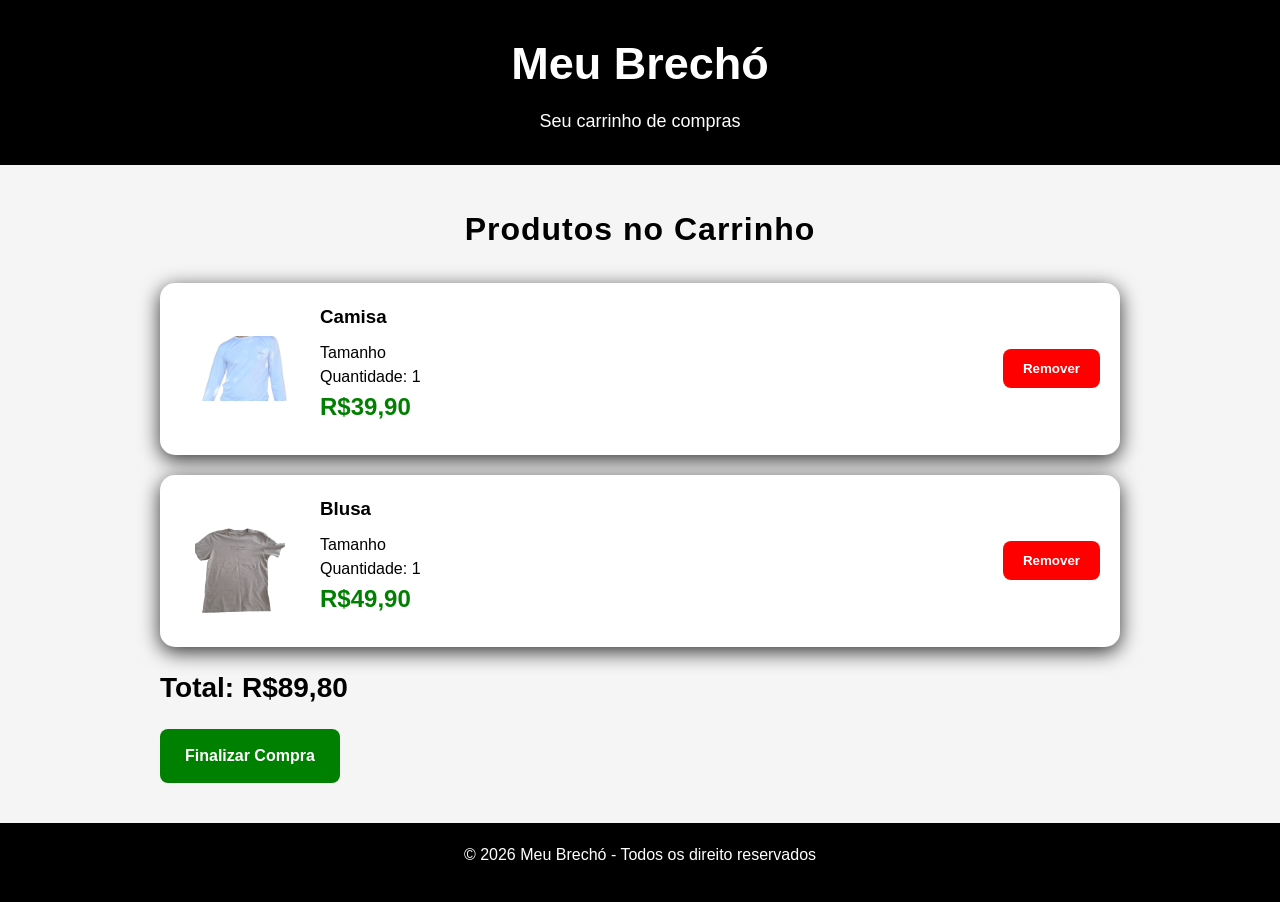
==== carrinho.html @ 77967101 "att 27 de junho" ====
<!DOCTYPE html>
<html lang="pt-br">
<head>
    <meta charset="UTF-8">
    <meta name="viewport" content="width=device-width, initial-scale=1.0">
    <link rel="stylesheet" href="style.css">
    <title>Carrinho - Brechó</title>
</head>
<body>

    <header>
        <h1>Meu Brechó</h1>
        <p>Seu carrinho de compras</p>
    </header>

    <main class="pagina-carrinho">

        <h2>Produtos no Carrinho</h2>

        <div class="item-carrinho">
            <img src="img/camisa.png" alt="Camisa">

            <div class="info-carrinho">
                <h3>Camisa</h3>
                <p>Tamanho</p>
                <p>Quantidade: 1</p>
                <p class="preco">R$39,90</p>
            </div>

            <button class="btn-remover">Remover</button>

        </div>

        <div class="item-carrinho">

            <img src="img/blusa1.png" alt="Blusa">

            <div class="info-carrinho">
                <h3>Blusa</h3>
                <p>Tamanho</p>
                <p>Quantidade: 1</p>
                <p class="preco">R$49,90</p>            

            </div>

            <button class="btn-remover">Remover</button>

            </div>

            <div class="resumo-carrinho">
                <h3>Total: R$89,80</h3>                

                <a href="checkout.html" class="btn-finalizar">
                    Finalizar Compra
                </a>

        </div>       

    </main>

    <footer>
        <p>&copy; 2026 Meu Brechó - Todos os direito reservados</p>
    </footer>
    
</body>
</html>
---- style.css ----
*{
    margin: 0;
    padding: 0;
    box-sizing: border-box;
}

body {
    margin: 0;
    font-family: Arial, Helvetica, sans-serif;

    background: #f5f5f5;
    line-height: 1.5;
}

header {
    background-color: black;
    color: white;
    text-align: center;
    padding: 30px;
}
header p {
    margin-top: 10px;
    font-size: 18px;
}
header h1 {
    font-size: 45px;
}

nav {
    margin-top: 20px;    
}

.menu {
    list-style: none;
    display: flex;
    justify-content: center;
    gap: 40px;  
    margin: 25px;  
}
.menu li a {
    text-decoration: none;
    color: white;
    font-size: 16px;
    font-weight: bold;
    transition: 0.3s;
}
.menu li a:hover {
    color: #00ff88;
}
.menu i {
    font-size: 22px;
}
.menu i:hover {
    color: #00ff88;
}

.pesquisar {
    margin-top: 20px;
    display: flex;
    justify-content: center;
    gap: 10px;    
}
.pesquisar input {
    width: 350px;
    padding: 12px;
    border: none;
    border-radius: 5px;
    outline: none;
}
.pesquisar button {
    padding: 12px 20px;
    border: none;
    background: green;
    color: white;
    border-radius: 5px;
    cursor: pointer;
}
.pesquisar button:hover {
    background: darkgreen;
}

.produtos {    
    display: flex;
    justify-content: center;
    gap: 30px;
    padding: 30px;
    flex-wrap: wrap;
   
}

.produto {
    background: white;
    position: relative;
    width: 320px;
    border: 1px solid #ddd;
    padding: 20px;
    border-radius: 10px;
    text-align: center;
    box-shadow: 0 0 15px rgba(0,0,0,0.1);
    transition: 0.3s;
}
.produto img {
    width: 100%;
    height: 280px;
    object-fit: contain;
}
.produto:hover {
    transform: translateY(-8px) scale(1.02);
}
.produto h2 {
    font-weight: bold;
    letter-spacing: 1px;

    margin: 15px 0;
}

.badge {
    position: absolute;
    top: 15px;
    left: 15px;
    background: red;
    color: white;
    padding: 8px 12px;
    font-size: 12px;
    font-weight: bold;
    border-radius: 20px;
    box-shadow: 0 0 8px rgba(0,0,0,0.2);
}

.avaliacao {
    color: gold;
    font-size: 20px;
    margin-bottom: 10px;
}

.newsletter {
    background: black;
    color: white;
    text-align: center;
    padding: 50px 20px;
    margin-top: 40px;
}
.newsletter h2 {
    font-weight: bold;
    letter-spacing: 1px;

    font-size: 32px;
    margin-bottom: 20px;
}
.newsletter p {
    margin-bottom: 20px;
    color: #ccc;
}
.newsletter-box {
    display: flex;
    justify-content: center;
    gap: 10px;
    flex-wrap: wrap;
}
.newsletter-box input {
    width: 300px;
    padding: 14px;
    border: none;
    border-radius: 5px;
}
.newsletter-box button {
    padding: 14px 20px;
    border: none;
    background: green;
    color: white;
    border-radius: 5px;
    cursor: pointer;
}
.newsletter-box button:hover {
    background: darkgreen;
}

.preco {
    font-size: 24px;
    font-weight: bold;
    color: green;
    margin-bottom: 10px;
}

.btn-comprar {

    display: block;
    text-decoration: none;
    text-align: center;

    background-color: green;
    color: white;
    border: none;
    padding: 12px;
    width: 100%;
    margin-top: 10px;
    cursor: pointer;
    border-radius: 8px;
    font-weight: bold;
    transition: 0.3s;
}
.btn-comprar:hover {
    background-color: darkgreen;
}
.btn-detalhes {
    background: #333;
    color: white;
    border: none;
    padding: 12px;
    width: 100%;
    margin-top: 10px;
    cursor: pointer;
    border-radius: 8px;
    font-weight: bold;
    transition: 0.3s;
}
.btn-detalhes:hover {
    background: black;
}

.carrinho {
    padding: 25px;
    margin: 20px auto;
    border-radius: 15px;
    box-shadow: 0 5px 20px rgba(0,0,0,0.8);
    width: 95%;
    background: white;
    border: 1px solid #eee;
}
.carrinho h2 {
    margin-bottom: 20px;    
    font-size: 28px;
    color: #222;
    border-bottom: 2px solid #f2f2f2;
    padding-bottom: 10px;

    font-weight: bold;
    letter-spacing: 1px;
}

#lista-carrinho {
    display: flex;
    flex-direction: column;
    gap: 12px;
}

#lista-carrinho li {
    color: #444;
    list-style: none;
    padding: 15px;
    background: #f9f9f9;
    border-radius: 8px;
    border: 1px solid #eee;
    font-size: 16px;
}

.total {
    margin-top: 15px;
    font-size: 20px;
    font-weight: bold;
    color: green;
}

.banner {
    width: 100%;
    height: 400px;
    overflow: hidden;
    position: relative;  
}

.slides {   
   width: 100%;
   height: 100%;
   position: relative;
}
.slide {
    width: 100%;
    height: 100%;
    object-fit: cover;
    position: absolute;
    opacity: 0;
    transition: opacity 1s ease-in-out;
}
.slide.ativo {
    opacity: 1;
}

.slide img {
    width: calc(100% / 3);
    height: 100%;
    object-fit: cover;
}

@keyframes slideBanner {
    0%, 30% {
        transform: translateX(0);
    }
    35%, 60% {
        transform: translateX(-33.333%);
    }
    38% {
        transform: translateX(-100%);
    }  
    65%, 100% {
        transform: translateX(-66.666%);
    }   
}



.categoria {
    background: white;
    padding: 15px 30px;
    border-radius: 30px;
    font-weight: bold;
    cursor: pointer;
    box-shadow: 0 0 8px rgba(0,0,0,0.1);
    transition: 0.3s;
}
.categoria:hover {
    background: black;
    color: white;
    transform: scale(1.05);
}
.categorias {
    display: flex;
    justify-content: center;
    gap: 20px;
    padding: 20px;
    flex-wrap: wrap;
    margin-bottom: 20px;
}


.modal {
    display: none;
    position: fixed;
    top: 0;
    left: 0;
    width: 100%;
    height: 100%;
    background: rgba(0,0,0,0.7);
   
    justify-content: center;
    align-items: center;

    padding: 20px;
}
.modal-conteudo {
    background: white;
    width: 90%;
    max-width: 500px;
    padding: 35px;
    border-radius: 20px;
    text-align: center;
    position: relative;  
    box-shadow: 0 10px 30px rgba(0,0,0,0.25);      
}
.modal-conteudo img {
    width: 100%;
    max-width: 280px;
    height: 280px;
    object-fit: contain;
    margin-bottom: 20px;
}
.modal-conteudo h2 {
    margin-top: 10px;
    font-size: 32px;
    color: #222;

    font-weight: bold;
    letter-spacing: 1px;
}
.modal-preco {
    color: green;
    font-size: 32px;
    font-weight: bold;
    margin-bottom: 15px 0;
}
.modal-conteudo p {
    font-size: 17px;
    color: #666;
    line-height: 1.6;
    margin-bottom: 20px;
}

.fechar {
    position: absolute;
    top: 15px;
    right: 20px;
    font-size: 32px;
    cursor: pointer;
    font-weight: bold;
    color: #444;
}
.fechar:hover {
    color: red;
    transform: scale(1.2);
}




footer {
    background-color: black;
    color: white;
    text-align: center;
    padding: 20px;
    margin-top: 0px;
}

footer p {
    margin-bottom: 15px;
}
.redes-sociais {
    margin-top: 20px;
}
.redes-sociais a {
    color: white;
    font-size: 25px;
    margin: 0 15px;
    transition: 0.3s;
}
.redes-sociais a:hover {
    color: #00ff88;
}

.filtros {
    background: white;
    padding: 25px;
    margin: 20px;
    border-radius: 15px;
    box-shadow: 0 5px 20px rgba(0,0,0,0.8);
    text-align: center;
}
.filtros h2 {
    font-size: 28px;
    margin-bottom: 20px;
    color: #222;

    font-weight: bold;
    letter-spacing: 1px;
}
.filtro-box {
    display: flex;
    justify-content: center;
    gap: 15px;
    flex-wrap: wrap;
}
.filtro-box select {
    width: 180px;
    padding: 12px;
    border: 1px solid #ccc;
    border-radius: 8px;
    outline: none;
    font-size: 15px;
    cursor: pointer;
    transition: 0.3s;
}
.filtro-box select:hover {
    border-color: green;
}

.btn-filtrar {
    background: green;
    color: white;
    border: none;
    padding: 12px 20px;
    border-radius: 8px;
    cursor: pointer;
    font-weight: bold;
    transition: 0.3s;
}
.btn-filtrar:hover {
    background: darkgreen;
}

.pagamentos {
    background: white;
    padding: 40px;
    margin: 20px;
    border-radius: 15px;
    text-align: center;
    box-shadow: 0 5px 20px rgba(0,0,0,0.8);    
}
.pagamentos h2 {
    font-family: 30px;
    margin-bottom: 30px;
    color: #222;

    font-weight: bold;
    letter-spacing: 1px;
}
.pagamento-box {
    display: flex;
    justify-content: center;
    gap: 30px;
    flex-wrap: wrap;
}
.pagamento-item {
    background: #f9f9f9;
    padding: 25px;
    width: 220px;
    border-radius: 12px;
    transition: 0.3s;
    cursor: pointer;
}
.pagamento-item:hover {
    transform: translateY(-5px);
    box-shadow: 0 5px 15px rgba(0,0,0,0.1);
}
.pagamento-item i {
    font-size: 40px;
    color: green;
    margin-bottom: 15px;
}
.pagamento-item p {
    font-size: 18px;
    font-weight: bold;
    color: #333;
}

.entrega {
    background: white;
    padding: 40px 20px;
    margin: 20px;
    border-radius: 15px;
    text-align: center;
    box-shadow: 0 5px 20px rgba(0,0,0,0.8);
}
.entrega h2 {
    font-size: 30px;
    margin-bottom: 30px;
    color: #222;

    font-weight: bold;
    letter-spacing: 1px;
}
.entrega-box {
    display: flex;
    justify-content: center;
    gap: 30px;
    flex-wrap: wrap;
}
.entrega-item {
    background: #f9f9f9;
    padding: 25px;
    width: 250px;
    border-radius: 12px;
    transition: 0.3s;
}
.entrega-item:hover {
    transform: translateY(-5px);
    box-shadow: 0 5px 15px rgba(0,0,0,0.1);
}
.entrega-item i {
    font-size: 40px;
    color: green;
    margin-bottom: 15px;
}
.entrega-item p {
    font-size: 17px;
    font-weight: bold;
    color: #333;
}

.depoimentos {
    background: white;
    padding: 40px 20px;
    margin: 20px;
    border-radius: 15px;
    text-align: center;
    box-shadow: 0 5px 20px rgba(0,0,0,0.8);    
}
.depoimentos h2 {
    font-size: 30px;
    margin-bottom: 30px;
    color: #222;

    font-weight: bold;
    letter-spacing: 1px;
}
.depoimentos-box {
    display: flex;
    justify-content: center;
    gap: 25px;
    flex-wrap: wrap;
}
.depoimento-item {
    background: #f9f9f9;
    padding: 25px;
    width: 300px;
    border-radius: 12px;
    border-left: 5px solid green;
    text-align: left;
    transition: 0.3s;
}
.depoimento-item:hover {
    transform: translateY(-5px);
    box-shadow: 0 5px 15px regba(0,0,0,0.1);
}
.depoimento-item p {
    font-size: 16px;
    color: #555;
    margin-bottom: 15px;
    line-height: 1.6;
}
.depoimento-item h4 {
    color: green;
    font-size: 16px;
}




.pagina-carrinho {
    padding: 40px 20px;
    max-width: 1000px;
    margin: auto;
}
.pagina-carrinho h2 {
    text-align: center;
    margin-bottom: 30px;
    font-size: 32px;

    font-weight: bold;
    letter-spacing: 1px;
}
.item-carrinho {
    background: white;
    display: flex;
    align-items: center;
    gap: 20px;
    padding: 20px;
    margin-bottom: 20px;
    border-radius: 15px;
    box-shadow: 0 5px 20px rgba(0,0,0,0.8);
}
.item-carrinho img {
    width: 120px;
    height: 120px;
    object-fit: contain;
}
.info-carrinho {
    flex: 1;
}
.info-carrinho h3 {
    margin-bottom: 10px;
}
.btn-remover {
    background: red;
    color: white;
    border: none;
    padding: 12px 20px;
    border-radius: 8px;
    font-weight: bold;
    transition: 0.3s;
    cursor: pointer;
}
.btn-remover:hover {
    background: darkred;
}
.resumo-carrinho h3 {
    margin-bottom: 20px;
    font-size: 28px;    
}
.btn-finalizar {

    display: inline-block;
    text-decoration: none;
    text-align: center;

    background: green;
    color: white;
    border: none;
    padding: 15px 25px;
    border-radius: 8px;
    font-weight: bold;
    transition: 0.3s;
    cursor: pointer;
    font-size: 16px;
}
.btn-finalizar:hover {
    background: darkgreen;
}

.checkout {
    max-width: 1000px;
    margin: auto;
    padding: 40px 20px;
}
.checkout h2 {
    text-align: center;
    margin-bottom: 30px;
    font-size: 32px;

    font-weight: bold;
    letter-spacing: 1px;
}
.checkout-form {
    background: white;
    padding: 30px;
    border-radius: 15px;
    box-shadow: 0 5px 20px rgba(0,0,0,0.8);
    display: grid;
    grid-template-columns: 1fr 1fr;
    gap: 20px;
}
.checkout-form input {
    padding: 14px;
    border: 1px solid #ccc;
    border-radius: 8px;
    outline: none;
}
.checkout-form input:focus {
    border-color: green;
} 
.resumo-pedido {
    background: white;
    margin-top: 30px;
    padding: 30px;
    border-radius: 15px;
    text-align: center;
    box-shadow: 0 5px 20px rgba(0,0,0,0.8);
}
.resumo-pedido h3 {
    margin-bottom: 20px;
    font-size: 28px;
}
.resumo-pedido p {
    margin-bottom: 10px;
    color: #555;
}
.resumo-pedido h4 {
    margin: 20px 0;
    font-size: 24px;
    color: green;
}

.confirmacao {
    display: flex;
    justify-content: center;
    align-items: center;
    padding: 60px 20px;
    min-height: 70vh;
}
.confirmacao-box i {
    font-size: 80px;
    color: green;
    margin-bottom: 20px;
}
.confirmacao-box h2 {
    font-size: 36px;
    margin-bottom: 20px;
    color: #222;
}
.confirmacao-box p {
    font-size: 18px;
    color: #555;
    margin-bottom: 15px;
    line-height: 1.6;
}

.btn-voltar-loja {
    display: inline-block;
    margin-top: 20px;
    background: green;
    color: white;
    padding: 15px 25px;
    border-radius: 8px;
    text-decoration: none;
    font-weight: bold;
    transition: 0.3s;
}
.btn-voltar-loja:hover {
    background: darkgreen;
}

.destaques {
    background: white;
    padding: 40px 20px;
    margin: 20px;
    border-radius: 15px;
    text-align: center;
    box-shadow: 0 5px 20px rgba(0,0,0,0.8);
}
.destaques h2 {
    font-size: 32px;
    margin-bottom: 30px;
    color: #222;    
}
.destaques-box {
    display: flex;
    justify-content: center;
    gap: 25px;
    flex-wrap: wrap;
}
.destaque-item {
    width: 250px;
    background: #f9f9f9;
    padding: 20px;
    border-radius: 15px;
    transition: 0.3s;
}
.depoimento-item:hover {
    transform: translateY(-8px);
    box-shadow: 0 5px 20px rgba(0,0,0,0.1);    
}
.destaque-item img {
    width: 100%;
    min-height: 220px;
    object-fit: contain;
}
.destaque-item h3 {
    margin: 15px 0 10px;
    color: #222;    
}
.destaque-item p {
    color: green;
    font-weight: bold;
}





















@media (max-width: 768px) {
    .produtos {
        flex-direction: column;
        align-items: center;
    }

    .produto {
        width: 90%;
    }

    .filtro-box {
        flex-direction: column;
        align-items: center;
    }
    .filtro-box select {
        width: 90%;
    }

    .btn-filtrar {
        width: 90%;
    }

    .pagamento-box {
        flex-direction: column;
        align-items: center;
    }

    .pagamento-item {
        width: 90%;
    }

   .entrega-box {
    flex-direction: column;
    align-items: center;
   }

   .entrega-item {
    width: 90%;
   }

   .depoimentos-box {
    flex-direction: column;
    align-items: center;
   }
   .depoimento-item {
    width: 90%;
   }

   .checkout-form {
    grid-template-columns: 1fr;
   }

  .menu {
    flex-direction: column;
    align-items: center;
  }

  .pesquisar {
    flex-direction: column;
    align-items: center;
  }

  .pesquisar input {
    width: 90%;
  }

  .banner {
    height: 220px;
  }

  .destaques-box {
    flex-direction: column;
    align-items: center;
  }
  .destaque-item {
    width: 90%;
  }

}














@media (max-width: 768) {
    .item-carrinho {
        flex-direction: column;
        text-align: center;
    }
    .item-carrinho img {
        width: 180px;
        height: 180px;
    }
    .btn-remover {
        width: 100%;
    }
    .btn-finalizar {
        width: 100%;
    }
}














@media (max-width: 600px) {

    .modal-conteudo {
        width: 95;
        padding: 20px;
        border-radius: 15px;
    }

    .modal-conteudo img {
        width: 100%;
        max-width: 220px;
        height: 220px;
    }

    .modal-conteudo h2 {
        font-size: 24px;
    }

    .modal-conteudo p {
        font-size: 15px;
        line-height: 1.5;
    }

    .btn-comprar {
        padding: 14px;
        font-size: 16px;
    }

    .fechar {
        font-size: 28px;
        top: 10px;
        right: 15px;
    }
}





 @keyframes aparecer {
        from {
            opacity: 0;
            transform: scale(0.8);
        }

        to {
            opacity: 1;
            transform: scale(1);
        }
    }
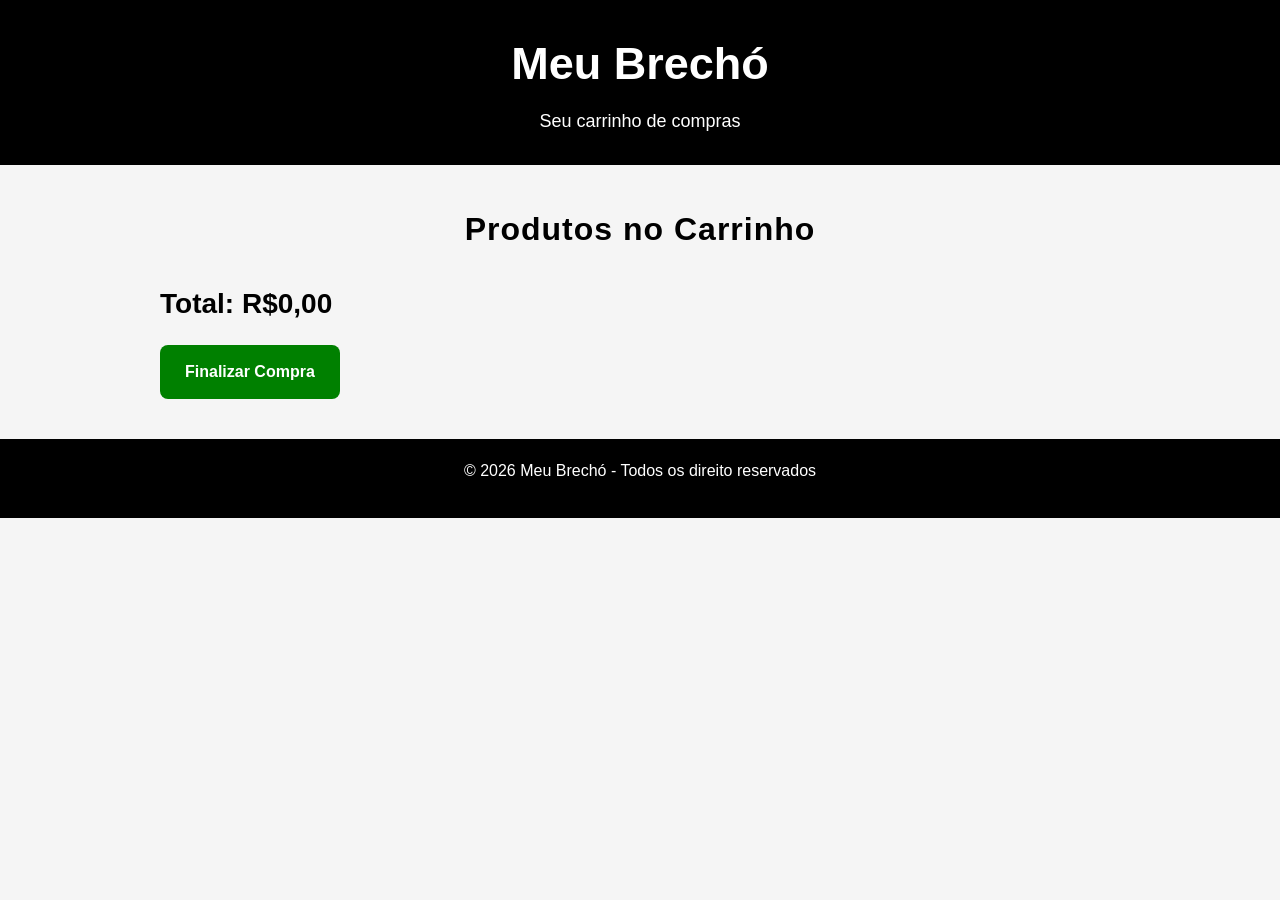
==== commit dca49cf4: "atualização html" ====
--- a/carrinho.html
+++ b/carrinho.html
@@ -4,6 +4,7 @@
     <meta charset="UTF-8">
     <meta name="viewport" content="width=device-width, initial-scale=1.0">
     <link rel="stylesheet" href="style.css">
+    <link rel="shortcut icon" href="img/favico4.png" type="image/x-icon">
     <title>Carrinho - Brechó</title>
 </head>
 <body>
@@ -17,50 +18,30 @@
 
         <h2>Produtos no Carrinho</h2>
 
-        <div class="item-carrinho">
-            <img src="img/camisa.png" alt="Camisa">
+            <div id="lista-carrinho-pagina">
 
-            <div class="info-carrinho">
-                <h3>Camisa</h3>
-                <p>Tamanho</p>
-                <p>Quantidade: 1</p>
-                <p class="preco">R$39,90</p>
-            </div>
-
-            <button class="btn-remover">Remover</button>
-
-        </div>
-
-        <div class="item-carrinho">
-
-            <img src="img/blusa1.png" alt="Blusa">
-
-            <div class="info-carrinho">
-                <h3>Blusa</h3>
-                <p>Tamanho</p>
-                <p>Quantidade: 1</p>
-                <p class="preco">R$49,90</p>            
-
-            </div>
-
-            <button class="btn-remover">Remover</button>
-
-            </div>
+            </div>                      
 
             <div class="resumo-carrinho">
-                <h3>Total: R$89,80</h3>                
 
-                <a href="checkout.html" class="btn-finalizar">
-                    Finalizar Compra
-                </a>
+                <h3 id="total-carrinho-pagina">
+                        Total: R$0,00
+                </h3>                
 
-        </div>       
+                    <a href="checkout.html" class="btn-finalizar">
+                        Finalizar Compra
+                    </a>
+            </div>     
+                        
+    </main>
 
-    </main>
+
 
     <footer>
         <p>&copy; 2026 Meu Brechó - Todos os direito reservados</p>
     </footer>
     
+    <script src="carrinho.js"></script>
+    
 </body>
 </html>
